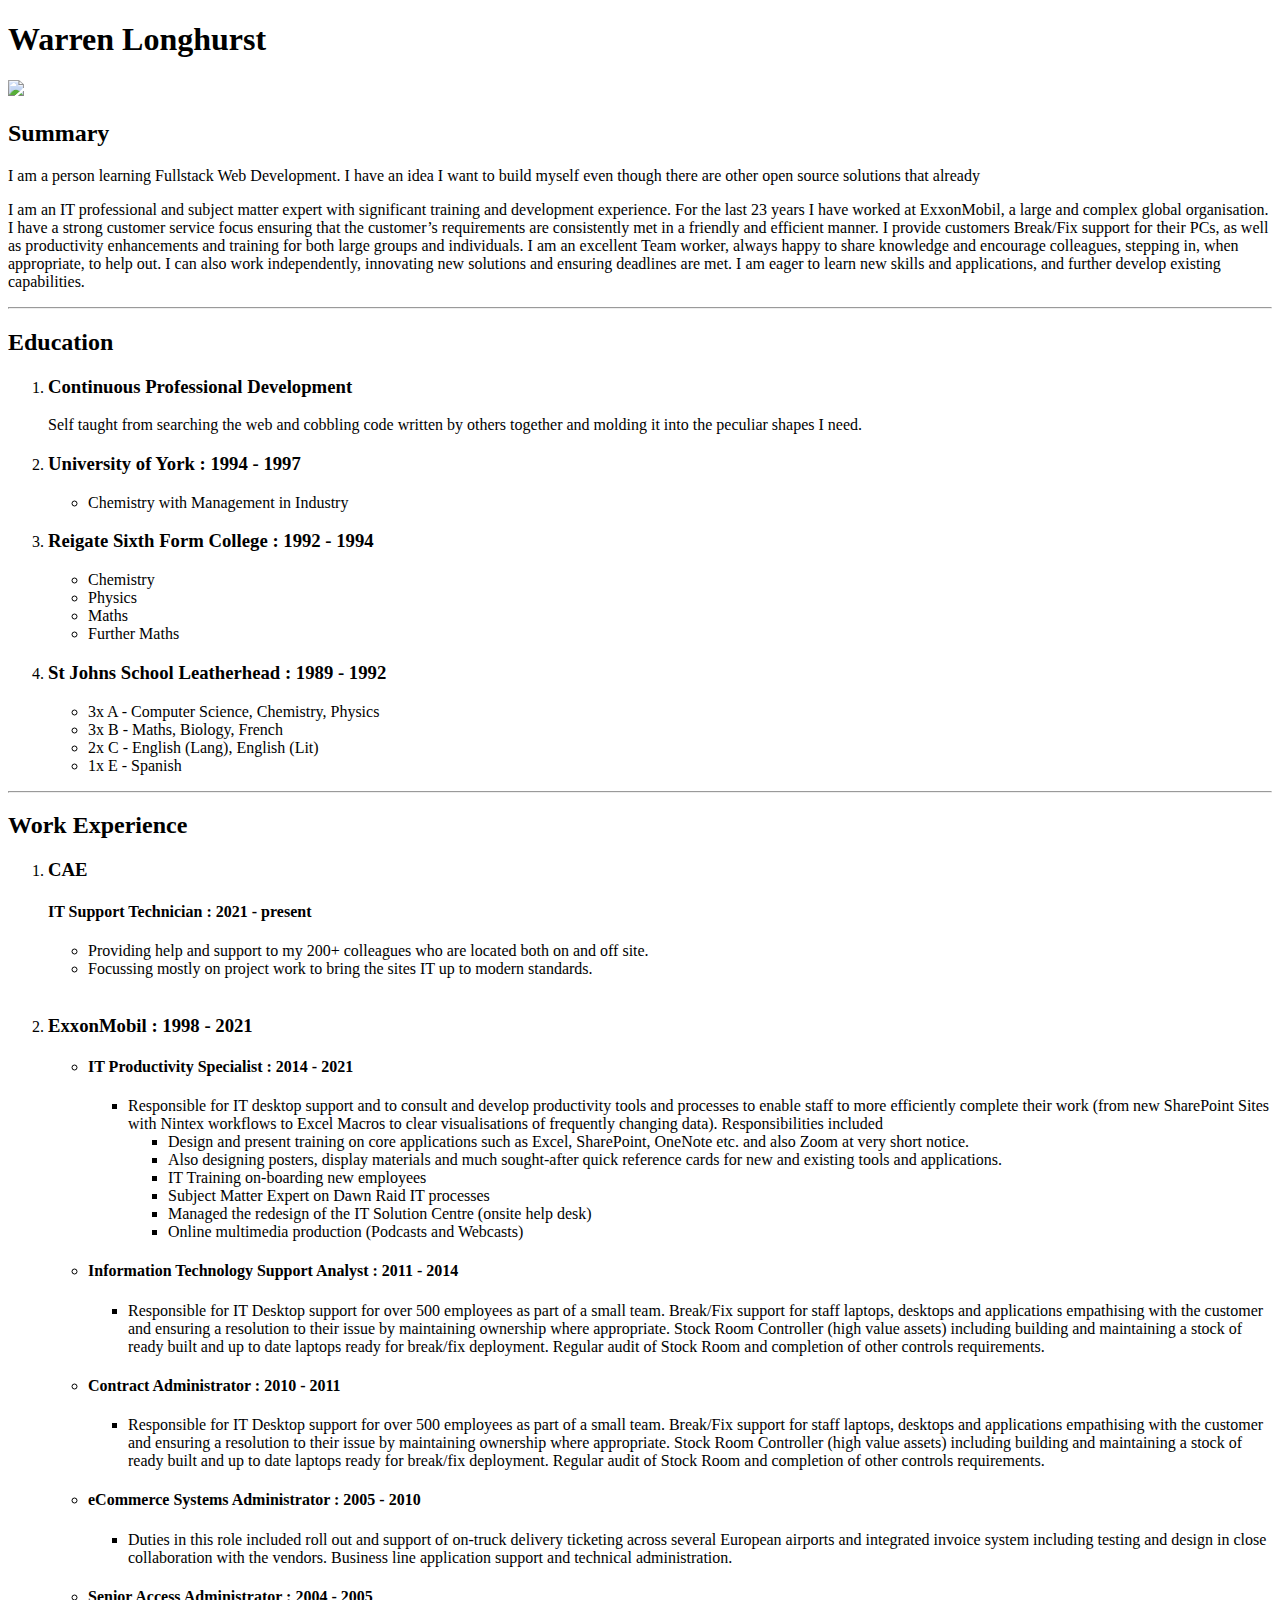
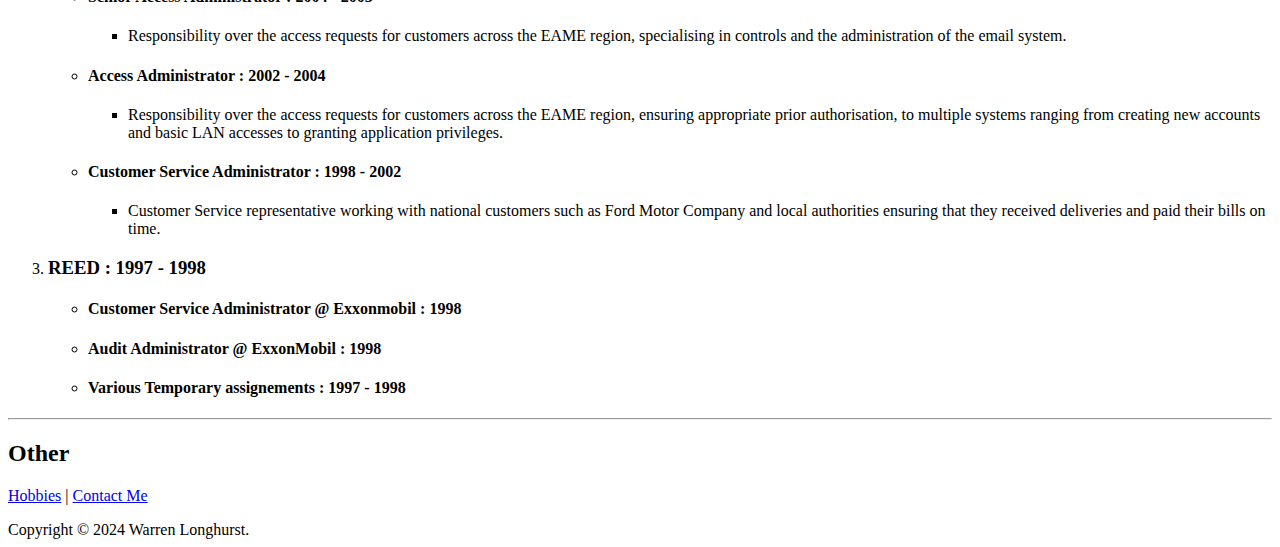
==== index.html @ 5291974c "Add files via upload" ====
<!DOCTYPE html>
<html lang="en">
  <head>
    <meta charset="UTF-8" />
    <meta name="viewport" content="width=device-width, initial-scale=1.0" />
    <title>My Resumé</title>
  </head>
  <body>
    <h1>Warren Longhurst</h1>
    <img src="./images/me.jpg" height="200px" />
    <h2>Summary</h2>
    <p>
      I am a person learning Fullstack Web Development. I have an idea I want to
      build myself even though there are other open source solutions that
      already
    </p>
    <p>
      I am an IT professional and subject matter expert with significant
      training and development experience. For the last 23 years I have worked
      at ExxonMobil, a large and complex global organisation. I have a strong
      customer service focus ensuring that the customer’s requirements are
      consistently met in a friendly and efficient manner. I provide customers
      Break/Fix support for their PCs, as well as productivity enhancements and
      training for both large groups and individuals. I am an excellent Team
      worker, always happy to share knowledge and encourage colleagues, stepping
      in, when appropriate, to help out. I can also work independently,
      innovating new solutions and ensuring deadlines are met. I am eager to
      learn new skills and applications, and further develop existing
      capabilities.
    </p>
    <hr />
    <h2>Education</h2>
    <ol>
      <li>
        <h3>Continuous Professional Development</h3>
        Self taught from searching the web and cobbling code written by others
        together and molding it into the peculiar shapes I need.
      </li>
      <li>
        <h3>University of York : 1994 - 1997</h3>
        <ul>
          <li>Chemistry with Management in Industry</li>
        </ul>
      </li>
      <li>
        <h3>Reigate Sixth Form College : 1992 - 1994</h3>
        <ul>
          <li>Chemistry</li>
          <li>Physics</li>
          <li>Maths</li>
          <li>Further Maths</li>
        </ul>
      </li>
      <li>
        <h3>St Johns School Leatherhead : 1989 - 1992</h3>
        <ul>
          <li>3x A - Computer Science, Chemistry, Physics</li>
          <li>3x B - Maths, Biology, French</li>
          <li>2x C - English (Lang), English (Lit)</li>
          <li>1x E - Spanish</li>
        </ul>
      </li>
    </ol>
    <hr />
    <h2>Work Experience</h2>
    <ol>
      <li>
        <h3>CAE</h3>
        <h4>IT Support Technician : 2021 - present</h4>
        <ul>
          <li>
            Providing help and support to my 200+ colleagues who are located
            both on and off site.
          </li>
          <li>
            Focussing mostly on project work to bring the sites IT up to modern
            standards.
          </li>
        </ul>
        <br />
      </li>
      <li>
        <h3>ExxonMobil : 1998 - 2021</h3>
        <ul>
          <li>
            <h4>IT Productivity Specialist : 2014 - 2021</h4>
            <ul>
              <li>
                Responsible for IT desktop support and to consult and develop
                productivity tools and processes to enable staff to more
                efficiently complete their work (from new SharePoint Sites with
                Nintex workflows to Excel Macros to clear visualisations of
                frequently changing data). Responsibilities included
                <ul>
                  <li>
                    Design and present training on core applications such as
                    Excel, SharePoint, OneNote etc. and also Zoom at very short
                    notice.
                  </li>
                  <li>
                    Also designing posters, display materials and much
                    sought-after quick reference cards for new and existing
                    tools and applications.
                  </li>
                  <li>IT Training on-boarding new employees</li>
                  <li>Subject Matter Expert on Dawn Raid IT processes</li>
                  <li>
                    Managed the redesign of the IT Solution Centre (onsite help
                    desk)
                  </li>
                  <li>Online multimedia production (Podcasts and Webcasts)</li>
                </ul>
              </li>
            </ul>
          </li>
          <li>
            <h4>Information Technology Support Analyst : 2011 - 2014</h4>
            <ul>
              <li>
                Responsible for IT Desktop support for over 500 employees as
                part of a small team. Break/Fix support for staff laptops,
                desktops and applications empathising with the customer and
                ensuring a resolution to their issue by maintaining ownership
                where appropriate. Stock Room Controller (high value assets)
                including building and maintaining a stock of ready built and up
                to date laptops ready for break/fix deployment. Regular audit of
                Stock Room and completion of other controls requirements.
              </li>
            </ul>
          </li>
          <li>
            <h4>Contract Administrator : 2010 - 2011</h4>
            <ul>
              <li>
                Responsible for IT Desktop support for over 500 employees as
                part of a small team. Break/Fix support for staff laptops,
                desktops and applications empathising with the customer and
                ensuring a resolution to their issue by maintaining ownership
                where appropriate. Stock Room Controller (high value assets)
                including building and maintaining a stock of ready built and up
                to date laptops ready for break/fix deployment. Regular audit of
                Stock Room and completion of other controls requirements.
              </li>
            </ul>
          </li>
          <li>
            <h4>eCommerce Systems Administrator : 2005 - 2010</h4>
            <ul>
              <li>
                Duties in this role included roll out and support of on-truck
                delivery ticketing across several European airports and
                integrated invoice system including testing and design in close
                collaboration with the vendors. Business line application
                support and technical administration.
              </li>
            </ul>
          </li>
          <li>
            <h4>Senior Access Administrator : 2004 - 2005</h4>
            <ul>
              <li>
                Responsibility over the access requests for customers across the
                EAME region, specialising in controls and the administration of
                the email system.
              </li>
            </ul>
          </li>
          <li>
            <h4>Access Administrator : 2002 - 2004</h4>
            <ul>
              <li>
                Responsibility over the access requests for customers across the
                EAME region, ensuring appropriate prior authorisation, to
                multiple systems ranging from creating new accounts and basic
                LAN accesses to granting application privileges.
              </li>
            </ul>
          </li>
          <li>
            <h4>Customer Service Administrator : 1998 - 2002</h4>
            <ul>
              <li>
                Customer Service representative working with national customers
                such as Ford Motor Company and local authorities ensuring that
                they received deliveries and paid their bills on time.
              </li>
            </ul>
          </li>
        </ul>
      </li>
      <li>
        <h3>REED : 1997 - 1998</h3>
        <ul>
          <li><h4>Customer Service Administrator @ Exxonmobil : 1998</h4></li>
          <li><h4>Audit Administrator @ ExxonMobil : 1998</h4></li>
          <li><h4>Various Temporary assignements : 1997 - 1998</h4></li>
        </ul>
      </li>
    </ol>
    <hr />
    <h2>Other</h2>
    <p>
      <a href="hobbies.html">Hobbies</a> | <a href="contact.html">Contact Me</a>
    </p>
    <footer>Copyright © 2024 Warren Longhurst.</footer>
  </body>
</html>
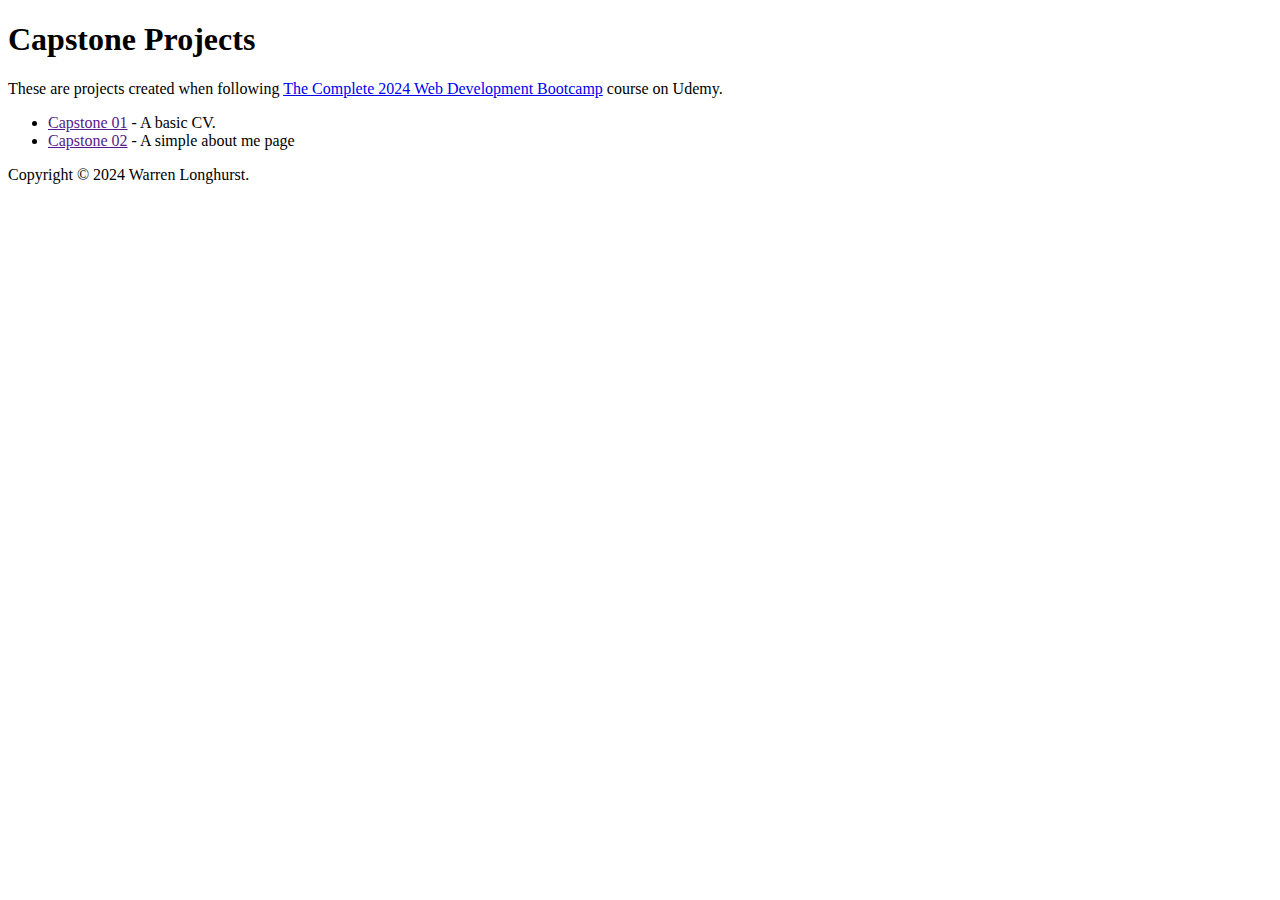
==== commit f25d4607: "Update index.html" ====
--- a/index.html
+++ b/index.html
@@ -3,205 +3,22 @@
   <head>
     <meta charset="UTF-8" />
     <meta name="viewport" content="width=device-width, initial-scale=1.0" />
-    <title>My Resumé</title>
+    <title>Capstone Projects</title>
   </head>
   <body>
-    <h1>Warren Longhurst</h1>
-    <img src="./images/me.jpg" height="200px" />
-    <h2>Summary</h2>
+    <h1>Capstone Projects</h1>
     <p>
-      I am a person learning Fullstack Web Development. I have an idea I want to
-      build myself even though there are other open source solutions that
-      already
+      These are projects created when following <a href="https://www.udemy.com/course/the-complete-web-development-bootcamp" alt="The Complete 2024 Web Development Bootcamp course on Udemy">The Complete 2024 Web Development Bootcamp</a> course on Udemy.
     </p>
-    <p>
-      I am an IT professional and subject matter expert with significant
-      training and development experience. For the last 23 years I have worked
-      at ExxonMobil, a large and complex global organisation. I have a strong
-      customer service focus ensuring that the customer’s requirements are
-      consistently met in a friendly and efficient manner. I provide customers
-      Break/Fix support for their PCs, as well as productivity enhancements and
-      training for both large groups and individuals. I am an excellent Team
-      worker, always happy to share knowledge and encourage colleagues, stepping
-      in, when appropriate, to help out. I can also work independently,
-      innovating new solutions and ensuring deadlines are met. I am eager to
-      learn new skills and applications, and further develop existing
-      capabilities.
-    </p>
-    <hr />
-    <h2>Education</h2>
-    <ol>
+    
+    <ul>
       <li>
-        <h3>Continuous Professional Development</h3>
-        Self taught from searching the web and cobbling code written by others
-        together and molding it into the peculiar shapes I need.
+        <a href="" alt="Capstone 01 project">Capstone 01</a> - A basic CV.
       </li>
       <li>
-        <h3>University of York : 1994 - 1997</h3>
-        <ul>
-          <li>Chemistry with Management in Industry</li>
-        </ul>
+        <a href="" alt="Capstone 02 project">Capstone 02</a> - A simple about me page
       </li>
-      <li>
-        <h3>Reigate Sixth Form College : 1992 - 1994</h3>
-        <ul>
-          <li>Chemistry</li>
-          <li>Physics</li>
-          <li>Maths</li>
-          <li>Further Maths</li>
-        </ul>
-      </li>
-      <li>
-        <h3>St Johns School Leatherhead : 1989 - 1992</h3>
-        <ul>
-          <li>3x A - Computer Science, Chemistry, Physics</li>
-          <li>3x B - Maths, Biology, French</li>
-          <li>2x C - English (Lang), English (Lit)</li>
-          <li>1x E - Spanish</li>
-        </ul>
-      </li>
-    </ol>
-    <hr />
-    <h2>Work Experience</h2>
-    <ol>
-      <li>
-        <h3>CAE</h3>
-        <h4>IT Support Technician : 2021 - present</h4>
-        <ul>
-          <li>
-            Providing help and support to my 200+ colleagues who are located
-            both on and off site.
-          </li>
-          <li>
-            Focussing mostly on project work to bring the sites IT up to modern
-            standards.
-          </li>
-        </ul>
-        <br />
-      </li>
-      <li>
-        <h3>ExxonMobil : 1998 - 2021</h3>
-        <ul>
-          <li>
-            <h4>IT Productivity Specialist : 2014 - 2021</h4>
-            <ul>
-              <li>
-                Responsible for IT desktop support and to consult and develop
-                productivity tools and processes to enable staff to more
-                efficiently complete their work (from new SharePoint Sites with
-                Nintex workflows to Excel Macros to clear visualisations of
-                frequently changing data). Responsibilities included
-                <ul>
-                  <li>
-                    Design and present training on core applications such as
-                    Excel, SharePoint, OneNote etc. and also Zoom at very short
-                    notice.
-                  </li>
-                  <li>
-                    Also designing posters, display materials and much
-                    sought-after quick reference cards for new and existing
-                    tools and applications.
-                  </li>
-                  <li>IT Training on-boarding new employees</li>
-                  <li>Subject Matter Expert on Dawn Raid IT processes</li>
-                  <li>
-                    Managed the redesign of the IT Solution Centre (onsite help
-                    desk)
-                  </li>
-                  <li>Online multimedia production (Podcasts and Webcasts)</li>
-                </ul>
-              </li>
-            </ul>
-          </li>
-          <li>
-            <h4>Information Technology Support Analyst : 2011 - 2014</h4>
-            <ul>
-              <li>
-                Responsible for IT Desktop support for over 500 employees as
-                part of a small team. Break/Fix support for staff laptops,
-                desktops and applications empathising with the customer and
-                ensuring a resolution to their issue by maintaining ownership
-                where appropriate. Stock Room Controller (high value assets)
-                including building and maintaining a stock of ready built and up
-                to date laptops ready for break/fix deployment. Regular audit of
-                Stock Room and completion of other controls requirements.
-              </li>
-            </ul>
-          </li>
-          <li>
-            <h4>Contract Administrator : 2010 - 2011</h4>
-            <ul>
-              <li>
-                Responsible for IT Desktop support for over 500 employees as
-                part of a small team. Break/Fix support for staff laptops,
-                desktops and applications empathising with the customer and
-                ensuring a resolution to their issue by maintaining ownership
-                where appropriate. Stock Room Controller (high value assets)
-                including building and maintaining a stock of ready built and up
-                to date laptops ready for break/fix deployment. Regular audit of
-                Stock Room and completion of other controls requirements.
-              </li>
-            </ul>
-          </li>
-          <li>
-            <h4>eCommerce Systems Administrator : 2005 - 2010</h4>
-            <ul>
-              <li>
-                Duties in this role included roll out and support of on-truck
-                delivery ticketing across several European airports and
-                integrated invoice system including testing and design in close
-                collaboration with the vendors. Business line application
-                support and technical administration.
-              </li>
-            </ul>
-          </li>
-          <li>
-            <h4>Senior Access Administrator : 2004 - 2005</h4>
-            <ul>
-              <li>
-                Responsibility over the access requests for customers across the
-                EAME region, specialising in controls and the administration of
-                the email system.
-              </li>
-            </ul>
-          </li>
-          <li>
-            <h4>Access Administrator : 2002 - 2004</h4>
-            <ul>
-              <li>
-                Responsibility over the access requests for customers across the
-                EAME region, ensuring appropriate prior authorisation, to
-                multiple systems ranging from creating new accounts and basic
-                LAN accesses to granting application privileges.
-              </li>
-            </ul>
-          </li>
-          <li>
-            <h4>Customer Service Administrator : 1998 - 2002</h4>
-            <ul>
-              <li>
-                Customer Service representative working with national customers
-                such as Ford Motor Company and local authorities ensuring that
-                they received deliveries and paid their bills on time.
-              </li>
-            </ul>
-          </li>
-        </ul>
-      </li>
-      <li>
-        <h3>REED : 1997 - 1998</h3>
-        <ul>
-          <li><h4>Customer Service Administrator @ Exxonmobil : 1998</h4></li>
-          <li><h4>Audit Administrator @ ExxonMobil : 1998</h4></li>
-          <li><h4>Various Temporary assignements : 1997 - 1998</h4></li>
-        </ul>
-      </li>
-    </ol>
-    <hr />
-    <h2>Other</h2>
-    <p>
-      <a href="hobbies.html">Hobbies</a> | <a href="contact.html">Contact Me</a>
-    </p>
+    </ul>
     <footer>Copyright © 2024 Warren Longhurst.</footer>
   </body>
 </html>
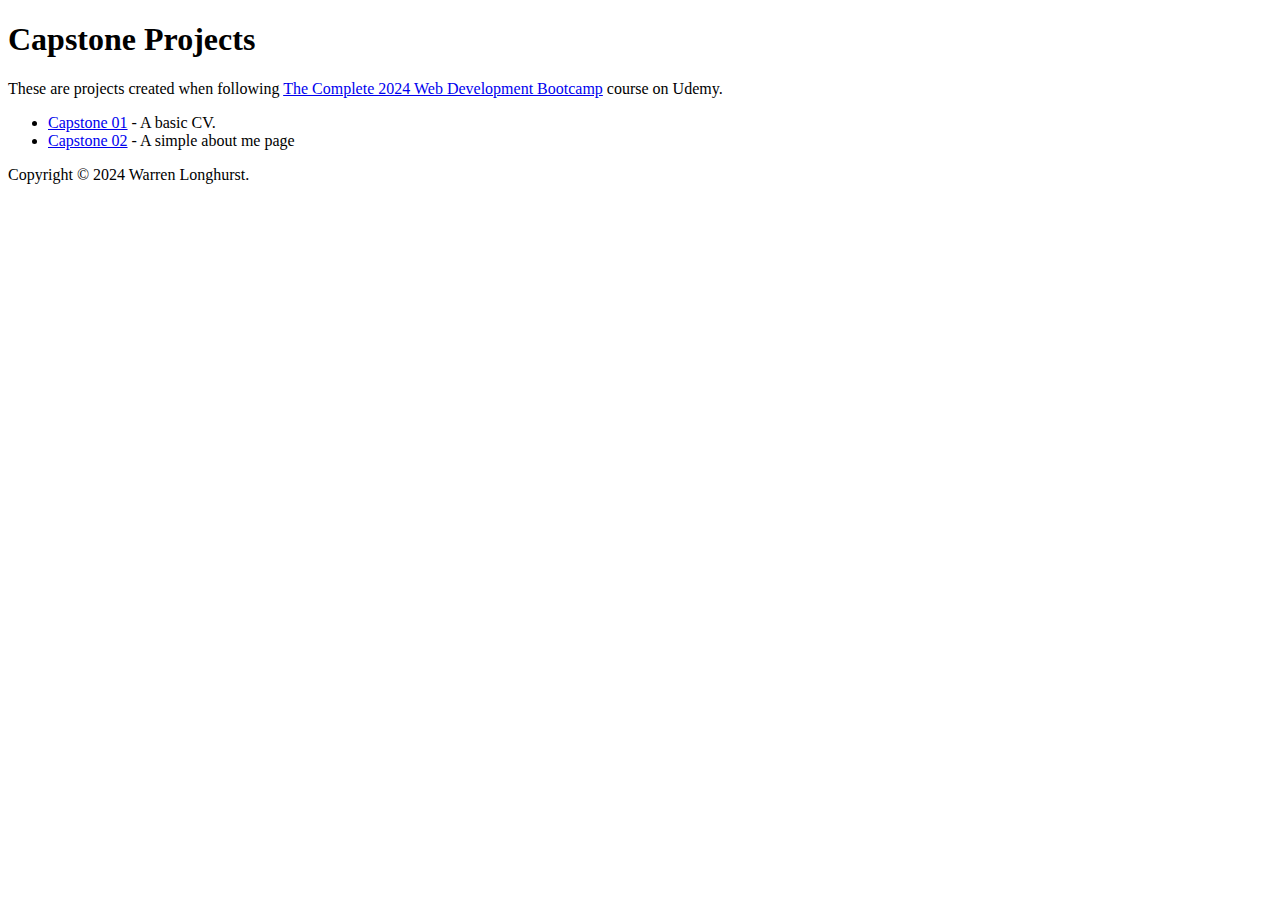
==== commit 21aa57ed: "Update index.html" ====
--- a/index.html
+++ b/index.html
@@ -13,10 +13,10 @@
     
     <ul>
       <li>
-        <a href="" alt="Capstone 01 project">Capstone 01</a> - A basic CV.
+        <a href="https://iwpl.github.io/WEBC/Capstones/Capstone01-OnlineResume" alt="Capstone 01 project">Capstone 01</a> - A basic CV.
       </li>
       <li>
-        <a href="" alt="Capstone 02 project">Capstone 02</a> - A simple about me page
+        <a href="https://iWPL.github.io/WEBC/Capstones/Capstone02-EgoPage" alt="Capstone 02 project">Capstone 02</a> - A simple about me page
       </li>
     </ul>
     <footer>Copyright © 2024 Warren Longhurst.</footer>
